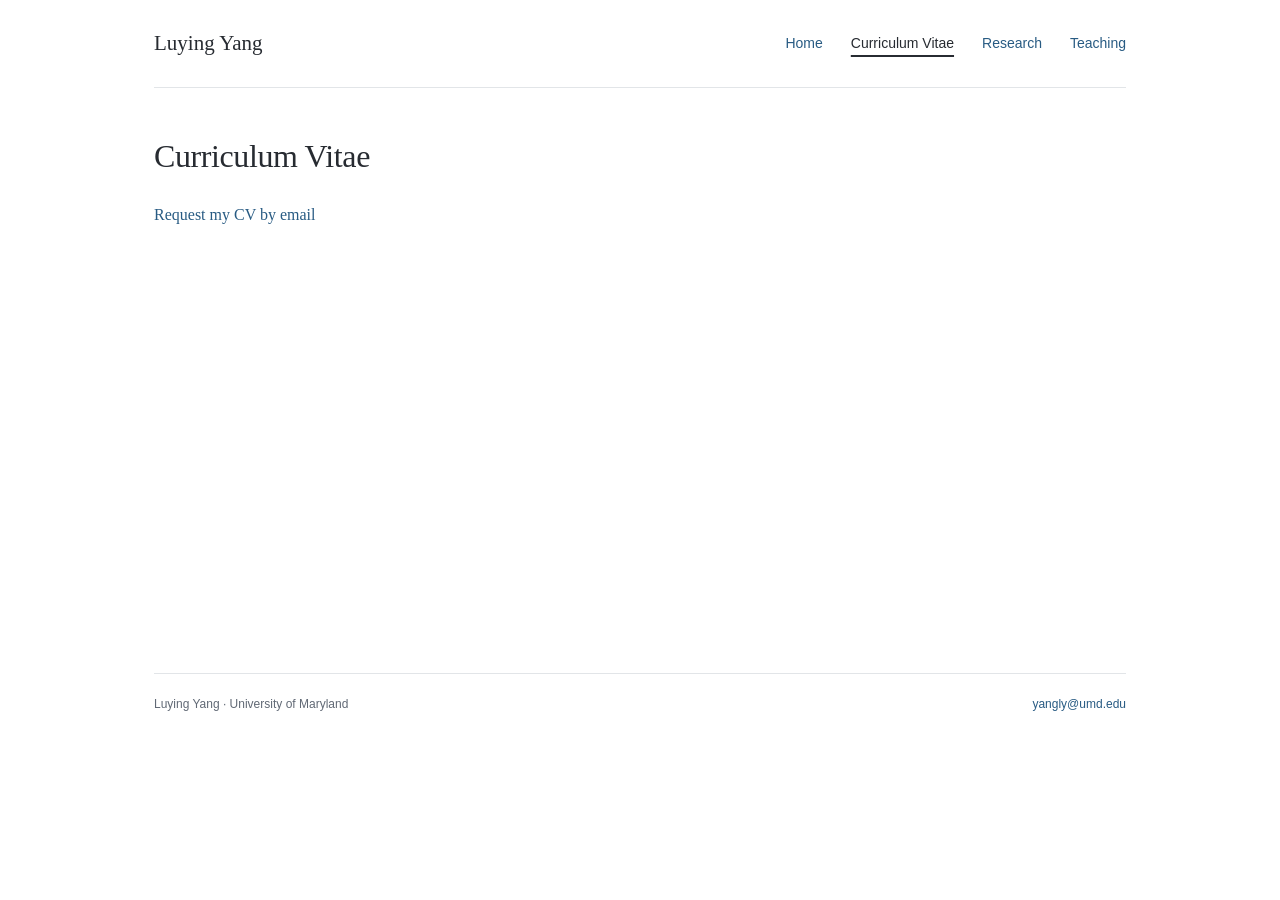
==== cv.html @ 1fe0b349 "Create Home, CV, Research, and Teaching pages" ====
<!doctype html>
<html lang="en">
<head>
  <meta charset="utf-8">
  <meta name="viewport" content="width=device-width, initial-scale=1">
  <meta name="description" content="Curriculum vitae of Luying Yang, Economics PhD candidate at the University of Maryland.">
  <meta name="theme-color" content="#ffffff">
  <title>Curriculum Vitae | Luying Yang</title>
  <link rel="stylesheet" href="styles.css">
</head>
<body>
  <a class="skip" href="#main">Skip to content</a>
  <div class="page">
    <header>
      <a class="site-name" href="index.html">Luying Yang</a>
      <nav aria-label="Main navigation"><a href="index.html">Home</a><a href="cv.html" aria-current="page">Curriculum Vitae</a><a href="research.html">Research</a><a href="teaching.html">Teaching</a></nav>
    </header>
    <main id="main" class="content-page cv-page">
      <h1 class="page-heading">Curriculum Vitae</h1>
      <p><a href="mailto:yangly@umd.edu?subject=CV%20request">Request my CV by email</a></p>
      <!-- Google Drive link and preview will be added after the CV is uploaded. -->
    </main>
    <footer><span>Luying Yang · University of Maryland</span><a href="mailto:yangly@umd.edu">yangly@umd.edu</a></footer>
  </div>
</body>
</html>
---- styles.css ----
:root{color-scheme:light;--ink:#272b31;--muted:#616975;--blue:#285b83;--line:#e2e5e8}
*{box-sizing:border-box}html{scroll-behavior:smooth;scroll-padding-top:30px}body{margin:0;background:#fff;color:var(--ink);font-family:Georgia,"Times New Roman",serif;font-size:16px;line-height:1.75;-webkit-font-smoothing:antialiased}a{color:var(--blue);text-decoration:none}a:hover{text-decoration:underline;text-underline-offset:4px}a:focus-visible,summary:focus-visible{outline:2px solid var(--blue);outline-offset:5px}.skip{position:absolute;top:-100px;left:16px;background:#fff;padding:10px;z-index:2}.skip:focus{top:8px}.draft-note{background:#f5f6f7;color:#616975;font:12px/1.6 -apple-system,BlinkMacSystemFont,"Segoe UI",sans-serif;text-align:center;padding:8px 20px;border-bottom:1px solid var(--line)}.page{max-width:1060px;padding:0 44px;margin:auto}header{display:flex;justify-content:space-between;align-items:center;border-bottom:1px solid var(--line);padding:25px 0;gap:25px}.site-name{font-size:21px;color:var(--ink)}nav{display:flex;gap:28px;font:14px/1.6 -apple-system,BlinkMacSystemFont,"Segoe UI",sans-serif}.layout{display:grid;grid-template-columns:225px minmax(0,1fr);gap:64px;padding:52px 0 34px}aside{font:14px/1.8 -apple-system,BlinkMacSystemFont,"Segoe UI",sans-serif;color:var(--muted);overflow-wrap:anywhere}aside h1{font-family:Georgia,"Times New Roman",serif;font-weight:400;font-size:30px;line-height:1.2;color:var(--ink);margin:0 0 14px;letter-spacing:-.5px}aside p{margin:0 0 7px}.role{color:var(--ink)}.market{margin-top:18px;border-left:2px solid var(--blue);padding-left:10px;color:var(--blue);font-size:13px}.sidebar-group{margin-top:29px}aside h2{font:600 12px/1.5 -apple-system,BlinkMacSystemFont,"Segoe UI",sans-serif;color:var(--ink);margin:0 0 8px}.small{font-size:13px;margin-top:26px}main{min-width:0}section{margin:0 0 40px}section+section{border-top:1px solid var(--line);padding-top:28px}h2{font-size:25px;font-weight:400;line-height:1.3;margin:0 0 20px}p{margin:0 0 16px}strong{font-weight:600}.placeholder{color:#737981}.document-links{display:flex;flex-wrap:wrap;gap:12px;margin-top:22px;font-size:15px}.document-links span{color:#adb2b8}.label{font:600 11px/1.5 -apple-system,BlinkMacSystemFont,"Segoe UI",sans-serif;letter-spacing:1.1px;text-transform:uppercase;color:var(--blue);margin:0 0 8px}.paper{margin:0 0 27px}.paper h3,.paper h4{font-size:19px;font-weight:400;line-height:1.5;margin:0 0 9px}.paper-summary{margin-bottom:10px}.paper-links{font-size:13px;margin-bottom:12px}.pending{font-family:-apple-system,BlinkMacSystemFont,"Segoe UI",sans-serif;font-size:13px;color:var(--muted)}details{margin-top:12px}summary{cursor:pointer;color:var(--blue);font-size:14px;width:fit-content}details p{margin:12px 0 0;padding-left:15px;border-left:2px solid #edf0f2;font-size:15px;line-height:1.8}.subheading{font:600 14px/1.5 -apple-system,BlinkMacSystemFont,"Segoe UI",sans-serif;margin:32px 0 18px}.coauthors{font-size:14px;margin:0 0 8px}.teaching-row{display:flex;justify-content:space-between;gap:20px;margin-top:22px}.teaching-row h3{font-size:16px;font-weight:400;margin:0}.teaching-row p,.teaching-row>span{font-size:13px;margin:3px 0 0}.teaching-row>span{white-space:nowrap}footer{display:flex;justify-content:space-between;gap:20px;border-top:1px solid var(--line);padding:21px 0 30px;font:12px/1.6 -apple-system,BlinkMacSystemFont,"Segoe UI",sans-serif;color:var(--muted)}@media(max-width:760px){.page{padding:0 24px}header{flex-direction:column;align-items:flex-start;gap:13px;padding:20px 0}nav{gap:25px;flex-wrap:wrap}.layout{grid-template-columns:1fr;gap:35px;padding-top:30px}aside{padding-bottom:28px;border-bottom:1px solid var(--line)}aside h1{font-size:32px}.sidebar-group{margin-top:20px}section{margin-bottom:32px}.teaching-row{flex-direction:column;gap:0}.draft-note{text-align:left;font-size:11px}footer{font-size:11px}}@media(prefers-reduced-motion:reduce){html{scroll-behavior:auto}}@media print{.draft-note,nav,.skip,footer{display:none}.page{max-width:none;padding:0}.layout{gap:28px;grid-template-columns:190px 1fr}a{color:inherit}details p{display:block}section{break-inside:avoid}}

.portrait{display:block;width:225px;max-width:100%;height:auto;border-radius:3px;margin:0 0 24px}

nav a[aria-current="page"]{color:var(--ink);text-decoration:underline;text-decoration-thickness:2px;text-underline-offset:7px}
.content-page{padding:48px 0 64px;min-height:65vh;max-width:820px;margin:0 auto}
.page-heading{font-size:32px;font-weight:400;line-height:1.3;margin:0 0 24px;letter-spacing:-.4px}
.page-intro{color:var(--muted);font-size:15px;margin-bottom:38px}
.paper-title{font-size:23px;line-height:1.5;margin:0 0 16px}
.cv-page{max-width:none}.cv-document{display:block;width:100%;height:850px;height:85vh;min-height:500px;border:1px solid var(--line);margin-top:24px;background:#f6f7f8}
@media(max-width:760px){nav{gap:12px 22px}.content-page{padding:32px 0 44px}.page-heading{font-size:29px}.paper-title{font-size:21px}.cv-document{min-height:450px}}

.abstract-heading{font:600 13px/1.5 -apple-system,BlinkMacSystemFont,"Segoe UI",sans-serif;margin:24px 0 10px}.abstract{font-size:16px;line-height:1.8}.research-list{padding-left:20px}.research-list li{padding-left:3px;margin-bottom:16px}.course{margin-bottom:28px}.course h3{font-size:19px;font-weight:400;line-height:1.5;margin:0 0 4px}.course p{font-size:14px;margin:0 0 4px}.course .course-level{color:var(--muted);font-size:13px}
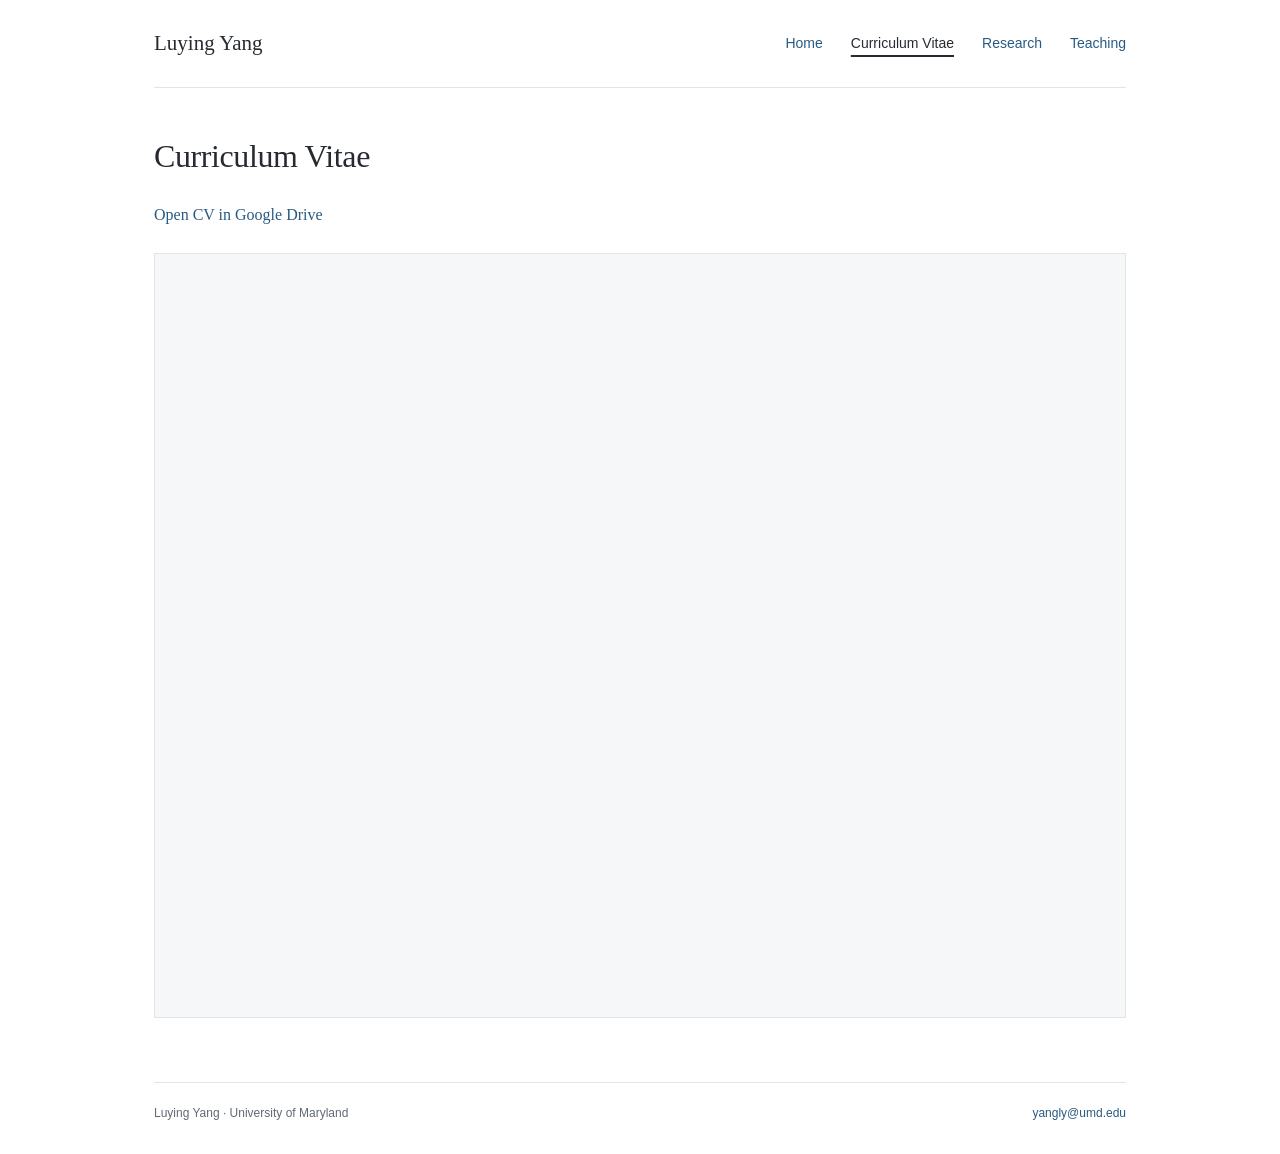
==== commit 949b85d1: "Embed CV hosted on Google Drive" ====
--- a/cv.html
+++ b/cv.html
@@ -17,8 +17,8 @@
     </header>
     <main id="main" class="content-page cv-page">
       <h1 class="page-heading">Curriculum Vitae</h1>
-      <p><a href="mailto:yangly@umd.edu?subject=CV%20request">Request my CV by email</a></p>
-      <!-- Google Drive link and preview will be added after the CV is uploaded. -->
+      <p><a href="https://drive.google.com/file/d/1qYryjkPrD2fkxXJ6XPcHi2JgkKjVLWJy/view">Open CV in Google Drive</a></p>
+      <iframe class="cv-document" src="https://drive.google.com/file/d/1qYryjkPrD2fkxXJ6XPcHi2JgkKjVLWJy/preview" title="Luying Yang’s curriculum vitae" loading="lazy" allow="fullscreen"></iframe>
     </main>
     <footer><span>Luying Yang · University of Maryland</span><a href="mailto:yangly@umd.edu">yangly@umd.edu</a></footer>
   </div>
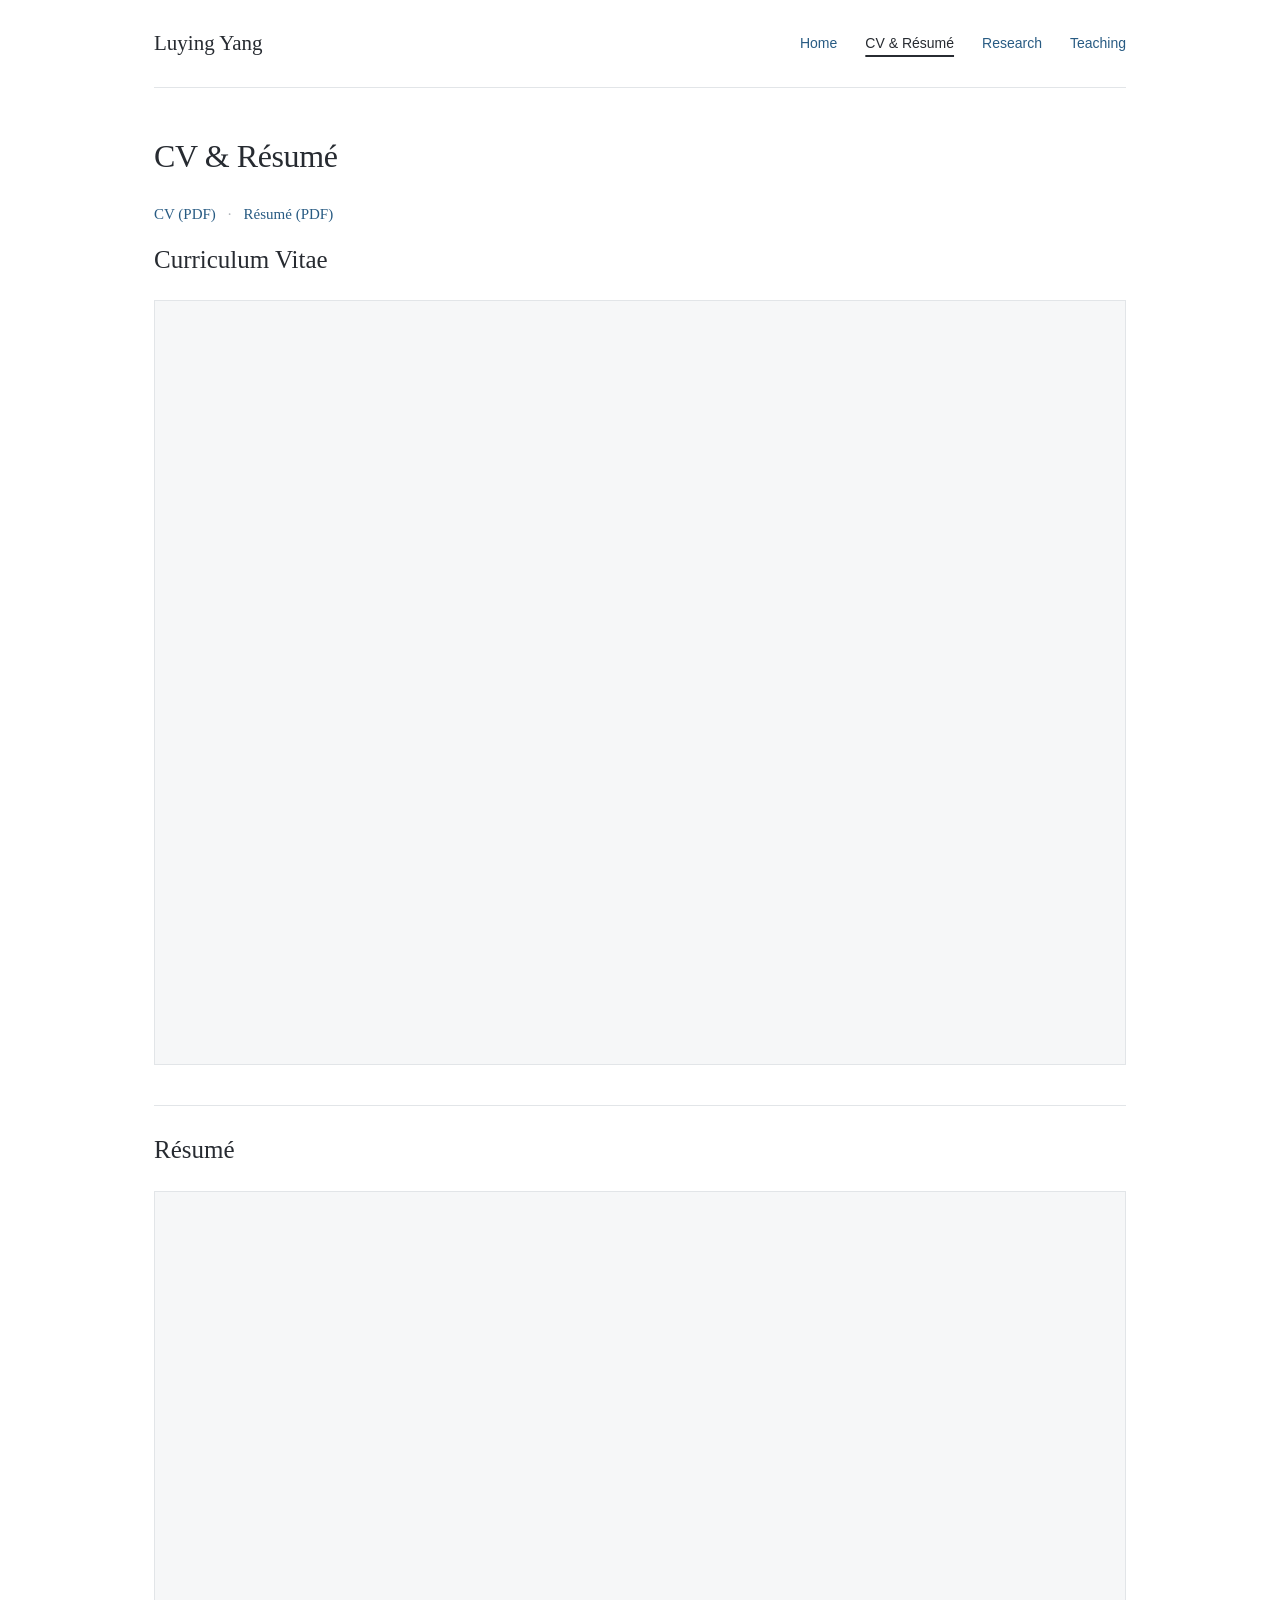
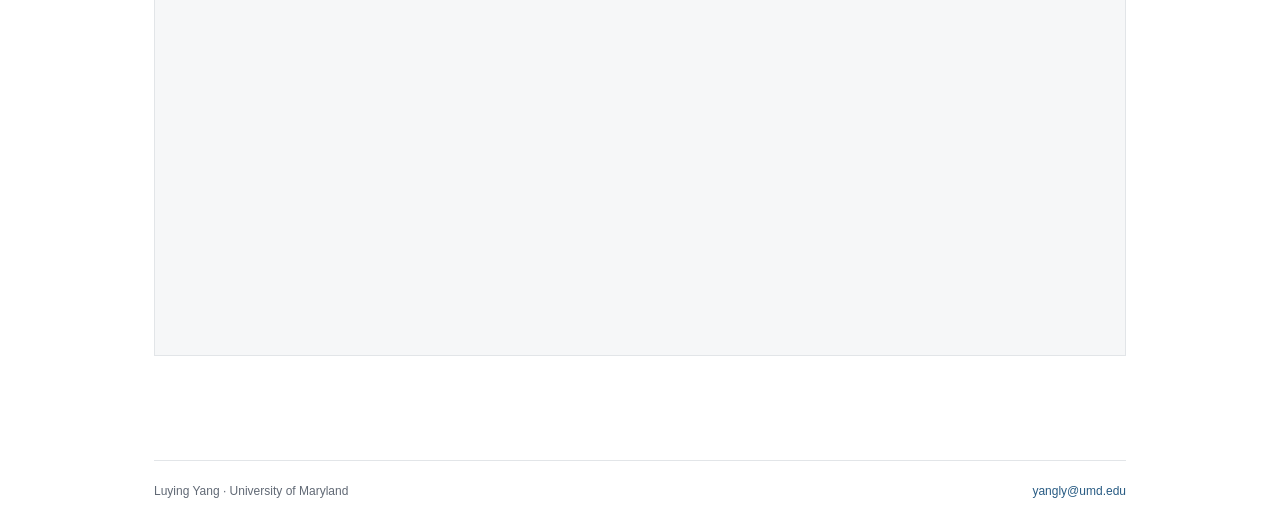
==== commit d4f565de: "Add résumé alongside CV with Google Drive previews" ====
--- a/cv.html
+++ b/cv.html
@@ -3,9 +3,9 @@
 <head>
   <meta charset="utf-8">
   <meta name="viewport" content="width=device-width, initial-scale=1">
-  <meta name="description" content="Curriculum vitae of Luying Yang, Economics PhD candidate at the University of Maryland.">
+  <meta name="description" content="Curriculum vitae and résumé of Luying Yang, Economics PhD candidate at the University of Maryland.">
   <meta name="theme-color" content="#ffffff">
-  <title>Curriculum Vitae | Luying Yang</title>
+  <title>CV &amp; Résumé | Luying Yang</title>
   <link rel="stylesheet" href="styles.css">
 </head>
 <body>
@@ -13,12 +13,19 @@
   <div class="page">
     <header>
       <a class="site-name" href="index.html">Luying Yang</a>
-      <nav aria-label="Main navigation"><a href="index.html">Home</a><a href="cv.html" aria-current="page">Curriculum Vitae</a><a href="research.html">Research</a><a href="teaching.html">Teaching</a></nav>
+      <nav aria-label="Main navigation"><a href="index.html">Home</a><a href="cv.html" aria-current="page">CV &amp; Résumé</a><a href="research.html">Research</a><a href="teaching.html">Teaching</a></nav>
     </header>
     <main id="main" class="content-page cv-page">
-      <h1 class="page-heading">Curriculum Vitae</h1>
-      <p><a href="https://drive.google.com/file/d/1qYryjkPrD2fkxXJ6XPcHi2JgkKjVLWJy/view">Open CV in Google Drive</a></p>
-      <iframe class="cv-document" src="https://drive.google.com/file/d/1qYryjkPrD2fkxXJ6XPcHi2JgkKjVLWJy/preview" title="Luying Yang’s curriculum vitae" loading="lazy" allow="fullscreen"></iframe>
+      <h1 class="page-heading">CV &amp; Résumé</h1>
+      <p class="document-links"><a href="https://drive.google.com/file/d/1qYryjkPrD2fkxXJ6XPcHi2JgkKjVLWJy/view" target="_blank" rel="noopener noreferrer">CV (PDF)</a><span aria-hidden="true">·</span><a href="https://drive.google.com/file/d/13_eAFkBP6AF-kcWCIEQrM_1yj52_lZYG/view" target="_blank" rel="noopener noreferrer">Résumé (PDF)</a></p>
+      <section id="cv" aria-labelledby="cv-heading">
+        <h2 id="cv-heading">Curriculum Vitae</h2>
+        <iframe class="cv-document" src="https://drive.google.com/file/d/1qYryjkPrD2fkxXJ6XPcHi2JgkKjVLWJy/preview" title="Luying Yang’s curriculum vitae" loading="lazy" allow="fullscreen"></iframe>
+      </section>
+      <section id="resume" aria-labelledby="resume-heading">
+        <h2 id="resume-heading">Résumé</h2>
+        <iframe class="cv-document" src="https://drive.google.com/file/d/13_eAFkBP6AF-kcWCIEQrM_1yj52_lZYG/preview" title="Luying Yang’s résumé" loading="lazy" allow="fullscreen"></iframe>
+      </section>
     </main>
     <footer><span>Luying Yang · University of Maryland</span><a href="mailto:yangly@umd.edu">yangly@umd.edu</a></footer>
   </div>
--- a/styles.css
+++ b/styles.css
@@ -2,6 +2,7 @@
 *{box-sizing:border-box}html{scroll-behavior:smooth;scroll-padding-top:30px}body{margin:0;background:#fff;color:var(--ink);font-family:Georgia,"Times New Roman",serif;font-size:16px;line-height:1.75;-webkit-font-smoothing:antialiased}a{color:var(--blue);text-decoration:none}a:hover{text-decoration:underline;text-underline-offset:4px}a:focus-visible,summary:focus-visible{outline:2px solid var(--blue);outline-offset:5px}.skip{position:absolute;top:-100px;left:16px;background:#fff;padding:10px;z-index:2}.skip:focus{top:8px}.draft-note{background:#f5f6f7;color:#616975;font:12px/1.6 -apple-system,BlinkMacSystemFont,"Segoe UI",sans-serif;text-align:center;padding:8px 20px;border-bottom:1px solid var(--line)}.page{max-width:1060px;padding:0 44px;margin:auto}header{display:flex;justify-content:space-between;align-items:center;border-bottom:1px solid var(--line);padding:25px 0;gap:25px}.site-name{font-size:21px;color:var(--ink)}nav{display:flex;gap:28px;font:14px/1.6 -apple-system,BlinkMacSystemFont,"Segoe UI",sans-serif}.layout{display:grid;grid-template-columns:225px minmax(0,1fr);gap:64px;padding:52px 0 34px}aside{font:14px/1.8 -apple-system,BlinkMacSystemFont,"Segoe UI",sans-serif;color:var(--muted);overflow-wrap:anywhere}aside h1{font-family:Georgia,"Times New Roman",serif;font-weight:400;font-size:30px;line-height:1.2;color:var(--ink);margin:0 0 14px;letter-spacing:-.5px}aside p{margin:0 0 7px}.role{color:var(--ink)}.market{margin-top:18px;border-left:2px solid var(--blue);padding-left:10px;color:var(--blue);font-size:13px}.sidebar-group{margin-top:29px}aside h2{font:600 12px/1.5 -apple-system,BlinkMacSystemFont,"Segoe UI",sans-serif;color:var(--ink);margin:0 0 8px}.small{font-size:13px;margin-top:26px}main{min-width:0}section{margin:0 0 40px}section+section{border-top:1px solid var(--line);padding-top:28px}h2{font-size:25px;font-weight:400;line-height:1.3;margin:0 0 20px}p{margin:0 0 16px}strong{font-weight:600}.placeholder{color:#737981}.document-links{display:flex;flex-wrap:wrap;gap:12px;margin-top:22px;font-size:15px}.document-links span{color:#adb2b8}.label{font:600 11px/1.5 -apple-system,BlinkMacSystemFont,"Segoe UI",sans-serif;letter-spacing:1.1px;text-transform:uppercase;color:var(--blue);margin:0 0 8px}.paper{margin:0 0 27px}.paper h3,.paper h4{font-size:19px;font-weight:400;line-height:1.5;margin:0 0 9px}.paper-summary{margin-bottom:10px}.paper-links{font-size:13px;margin-bottom:12px}.pending{font-family:-apple-system,BlinkMacSystemFont,"Segoe UI",sans-serif;font-size:13px;color:var(--muted)}details{margin-top:12px}summary{cursor:pointer;color:var(--blue);font-size:14px;width:fit-content}details p{margin:12px 0 0;padding-left:15px;border-left:2px solid #edf0f2;font-size:15px;line-height:1.8}.subheading{font:600 14px/1.5 -apple-system,BlinkMacSystemFont,"Segoe UI",sans-serif;margin:32px 0 18px}.coauthors{font-size:14px;margin:0 0 8px}.teaching-row{display:flex;justify-content:space-between;gap:20px;margin-top:22px}.teaching-row h3{font-size:16px;font-weight:400;margin:0}.teaching-row p,.teaching-row>span{font-size:13px;margin:3px 0 0}.teaching-row>span{white-space:nowrap}footer{display:flex;justify-content:space-between;gap:20px;border-top:1px solid var(--line);padding:21px 0 30px;font:12px/1.6 -apple-system,BlinkMacSystemFont,"Segoe UI",sans-serif;color:var(--muted)}@media(max-width:760px){.page{padding:0 24px}header{flex-direction:column;align-items:flex-start;gap:13px;padding:20px 0}nav{gap:25px;flex-wrap:wrap}.layout{grid-template-columns:1fr;gap:35px;padding-top:30px}aside{padding-bottom:28px;border-bottom:1px solid var(--line)}aside h1{font-size:32px}.sidebar-group{margin-top:20px}section{margin-bottom:32px}.teaching-row{flex-direction:column;gap:0}.draft-note{text-align:left;font-size:11px}footer{font-size:11px}}@media(prefers-reduced-motion:reduce){html{scroll-behavior:auto}}@media print{.draft-note,nav,.skip,footer{display:none}.page{max-width:none;padding:0}.layout{gap:28px;grid-template-columns:190px 1fr}a{color:inherit}details p{display:block}section{break-inside:avoid}}
 
 .portrait{display:block;width:225px;max-width:100%;height:auto;border-radius:3px;margin:0 0 24px}
+.syllabus-link{display:inline-block;margin-left:12px;font-size:14px;white-space:nowrap}
 
 nav a[aria-current="page"]{color:var(--ink);text-decoration:underline;text-decoration-thickness:2px;text-underline-offset:7px}
 .content-page{padding:48px 0 64px;min-height:65vh;max-width:820px;margin:0 auto}
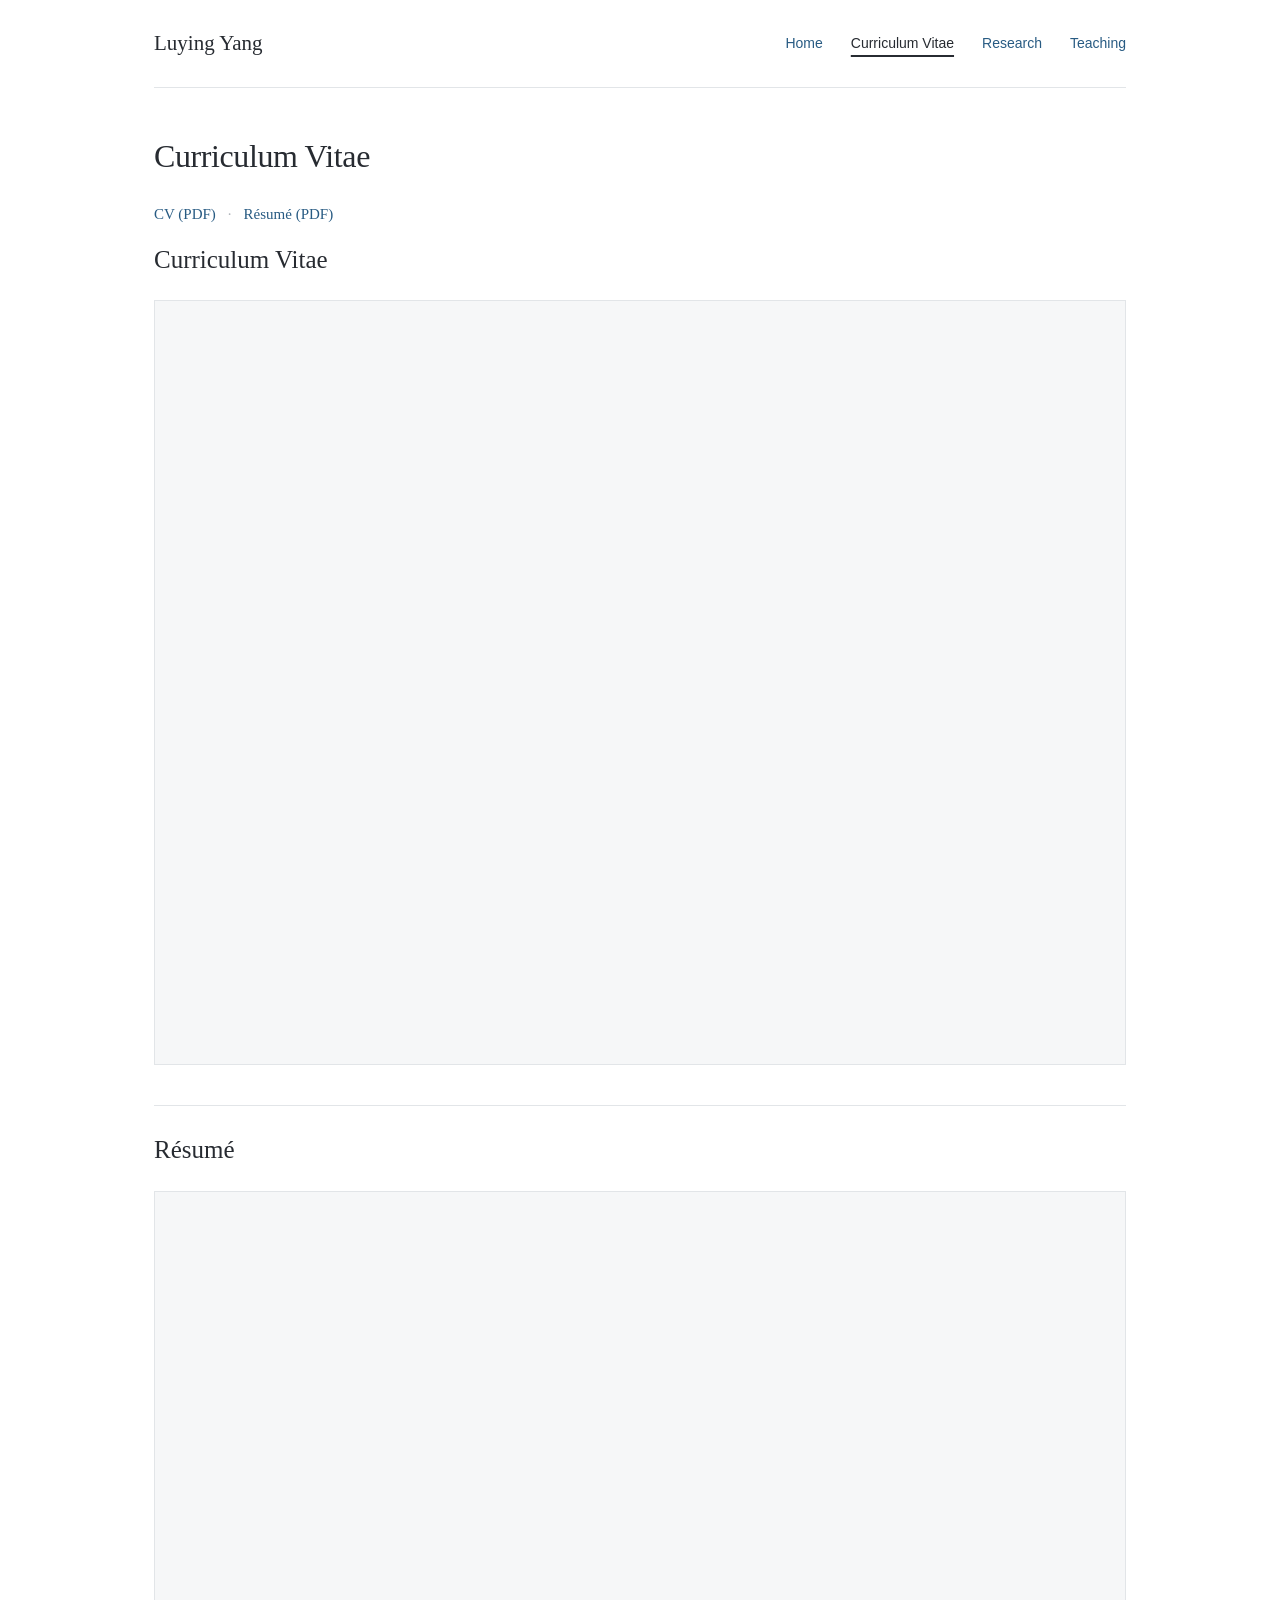
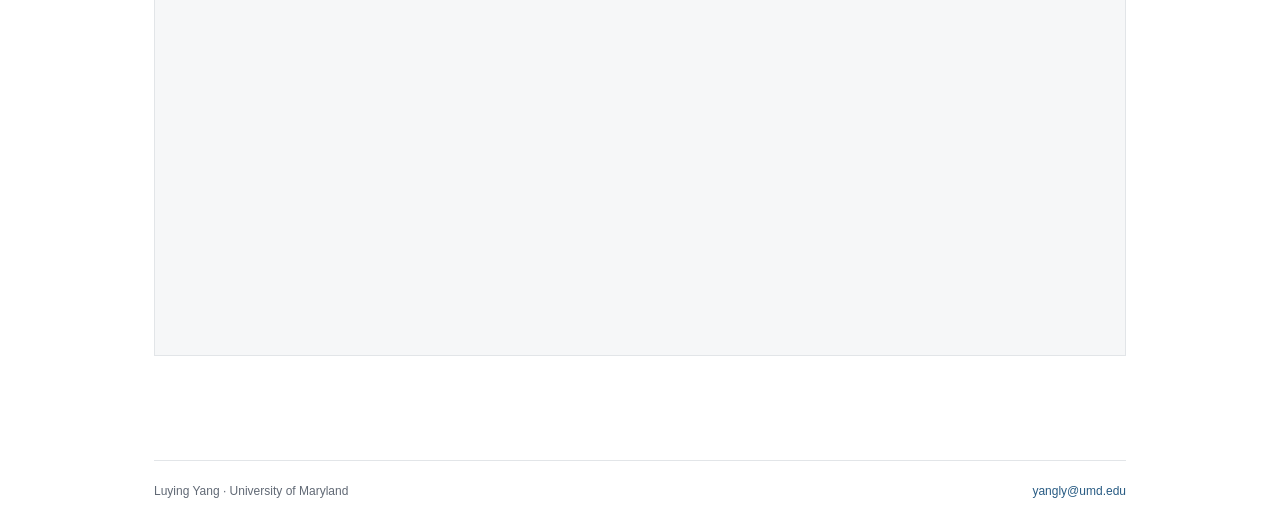
==== commit 64fafeb3: "Restore Curriculum Vitae section name" ====
--- a/cv.html
+++ b/cv.html
@@ -5,7 +5,7 @@
   <meta name="viewport" content="width=device-width, initial-scale=1">
   <meta name="description" content="Curriculum vitae and résumé of Luying Yang, Economics PhD candidate at the University of Maryland.">
   <meta name="theme-color" content="#ffffff">
-  <title>CV &amp; Résumé | Luying Yang</title>
+  <title>Curriculum Vitae | Luying Yang</title>
   <link rel="stylesheet" href="styles.css">
 </head>
 <body>
@@ -13,10 +13,10 @@
   <div class="page">
     <header>
       <a class="site-name" href="index.html">Luying Yang</a>
-      <nav aria-label="Main navigation"><a href="index.html">Home</a><a href="cv.html" aria-current="page">CV &amp; Résumé</a><a href="research.html">Research</a><a href="teaching.html">Teaching</a></nav>
+      <nav aria-label="Main navigation"><a href="index.html">Home</a><a href="cv.html" aria-current="page">Curriculum Vitae</a><a href="research.html">Research</a><a href="teaching.html">Teaching</a></nav>
     </header>
     <main id="main" class="content-page cv-page">
-      <h1 class="page-heading">CV &amp; Résumé</h1>
+      <h1 class="page-heading">Curriculum Vitae</h1>
       <p class="document-links"><a href="https://drive.google.com/file/d/1qYryjkPrD2fkxXJ6XPcHi2JgkKjVLWJy/view" target="_blank" rel="noopener noreferrer">CV (PDF)</a><span aria-hidden="true">·</span><a href="https://drive.google.com/file/d/13_eAFkBP6AF-kcWCIEQrM_1yj52_lZYG/view" target="_blank" rel="noopener noreferrer">Résumé (PDF)</a></p>
       <section id="cv" aria-labelledby="cv-heading">
         <h2 id="cv-heading">Curriculum Vitae</h2>
